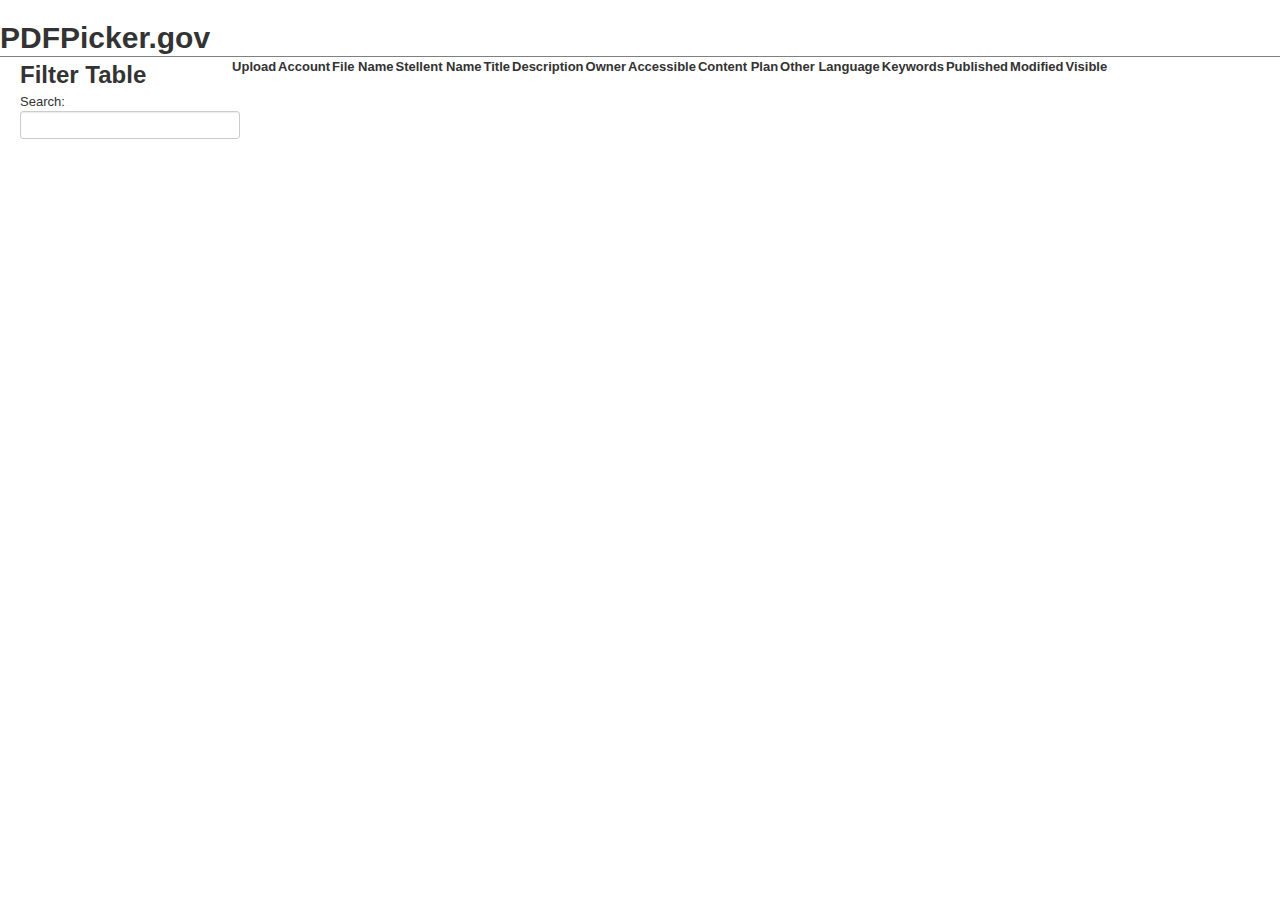
==== src/index.html @ 7ad56f7b "initial commit" ====
<!doctype html>
<html lang="en" ng-app="pdfApp">
<head>
  <meta charset="utf-8">
  <title>PDFPicker.gov</title>
  <link rel="stylesheet" href="assets/css/app.css">
  <link rel="stylesheet" href="assets/css/bootstrap.css">
  <link rel="stylesheet" href="assets/css/animations.css">

  <script src="assets/lib/jquery/jquery-1.10.2.js"></script>
  <script src="assets/lib/angular/angular.js"></script>
  <script src="assets/lib/angular/angular-animate.js"></script>
  <script src="assets/lib/angular/angular-resource.js"></script>
  <script src="assets/lib/angular/angular-route.js"></script>

  <script src="assets/js/app.js"></script>
  <script src="assets/js/animations.js"></script>
  <script src="assets/js/controllers.js"></script>
  <script src="assets/js/filters.js"></script>
  <script src="assets/js/services.js"></script>
</head>
<body>
  <h1>PDFPicker.gov</h1>
  <div class="view-container">
    <div ng-view class="view-frame"></div>
  </div>

</body>
</html>
---- src/assets/css/app.css ----
/* app css stylesheet */

body {
  padding-top: 20px;
}


.phone-images {
  width: 450px;
  height: 450px;
  overflow: hidden;
  position: relative;
  float: left;
}

.phones {
  list-style: none;
}

.thumb {
  float: left;
  margin: -1em 1em 1.5em 0em;
  padding-bottom: 1em;
  height: 100px;
  width: 100px;
}

.phones li {
  clear: both;
  height: 100px;
  padding-top: 15px;
}

/** Detail View **/
img.phone {
  float: left;
  margin-right: 3em;
  margin-bottom: 2em;
  background-color: white;
  padding: 2em;
  height: 400px;
  width: 400px;
}

ul.phone-thumbs {
  margin: 0;
  list-style: none;
}

ul.phone-thumbs li {
  border: 1px solid black;
  display: inline-block;
  margin: 1em;
  background-color: white;
}

ul.phone-thumbs img {
  height: 100px;
  width: 100px;
  padding: 1em;
}

ul.phone-thumbs img:hover {
  cursor: pointer;
}


ul.specs {
  clear: both;
  margin: 0;
  padding: 0;
  list-style: none;
}

ul.specs > li{
  display: inline-block;
  width: 200px;
  vertical-align: top;
}

ul.specs > li > span{
  font-weight: bold;
  font-size: 1.2em;
}

ul.specs dt {
  font-weight: bold;
}

h1 {
  border-bottom: 1px solid gray;
}
---- src/assets/css/animations.css ----
/*
 * animations css stylesheet
 */

/* animate ngRepeat in phone listing */

.phone-listing.ng-enter,
.phone-listing.ng-leave,
.phone-listing.ng-move {
  -webkit-transition: 0.5s linear all;
  -moz-transition: 0.5s linear all;
  -o-transition: 0.5s linear all;
  transition: 0.5s linear all;
}

.phone-listing.ng-enter,
.phone-listing.ng-move {
  opacity: 0;
  height: 0;
  overflow: hidden;
}

.phone-listing.ng-move.ng-move-active,
.phone-listing.ng-enter.ng-enter-active {
  opacity: 1;
  height: 120px;
}

.phone-listing.ng-leave {
  opacity: 1;
  overflow: hidden;
}

.phone-listing.ng-leave.ng-leave-active {
  opacity: 0;
  height: 0;
  padding-top: 0;
  padding-bottom: 0;
}

/* cross fading between routes with ngView */

.view-container {
  position: relative;
}

.view-frame.ng-enter,
.view-frame.ng-leave {
  background: white;
  position: absolute;
  top: 0;
  left: 0;
  right: 0;
}

.view-frame.ng-enter {
  -webkit-animation: 0.5s fade-in;
  -moz-animation: 0.5s fade-in;
  -o-animation: 0.5s fade-in;
  animation: 0.5s fade-in;
  z-index: 100;
}

.view-frame.ng-leave {
  -webkit-animation: 0.5s fade-out;
  -moz-animation: 0.5s fade-out;
  -o-animation: 0.5s fade-out;
  animation: 0.5s fade-out;
  z-index: 99;
}

@keyframes fade-in {
  from { opacity: 0; }
  to { opacity: 1; }
}
@-moz-keyframes fade-in {
  from { opacity: 0; }
  to { opacity: 1; }
}
@-webkit-keyframes fade-in {
  from { opacity: 0; }
  to { opacity: 1; }
}

@keyframes fade-out {
  from { opacity: 1; }
  to { opacity: 0; }
}
@-moz-keyframes fade-out {
  from { opacity: 1; }
  to { opacity: 0; }
}
@-webkit-keyframes fade-out {
  from { opacity: 1; }
  to { opacity: 0; }
}
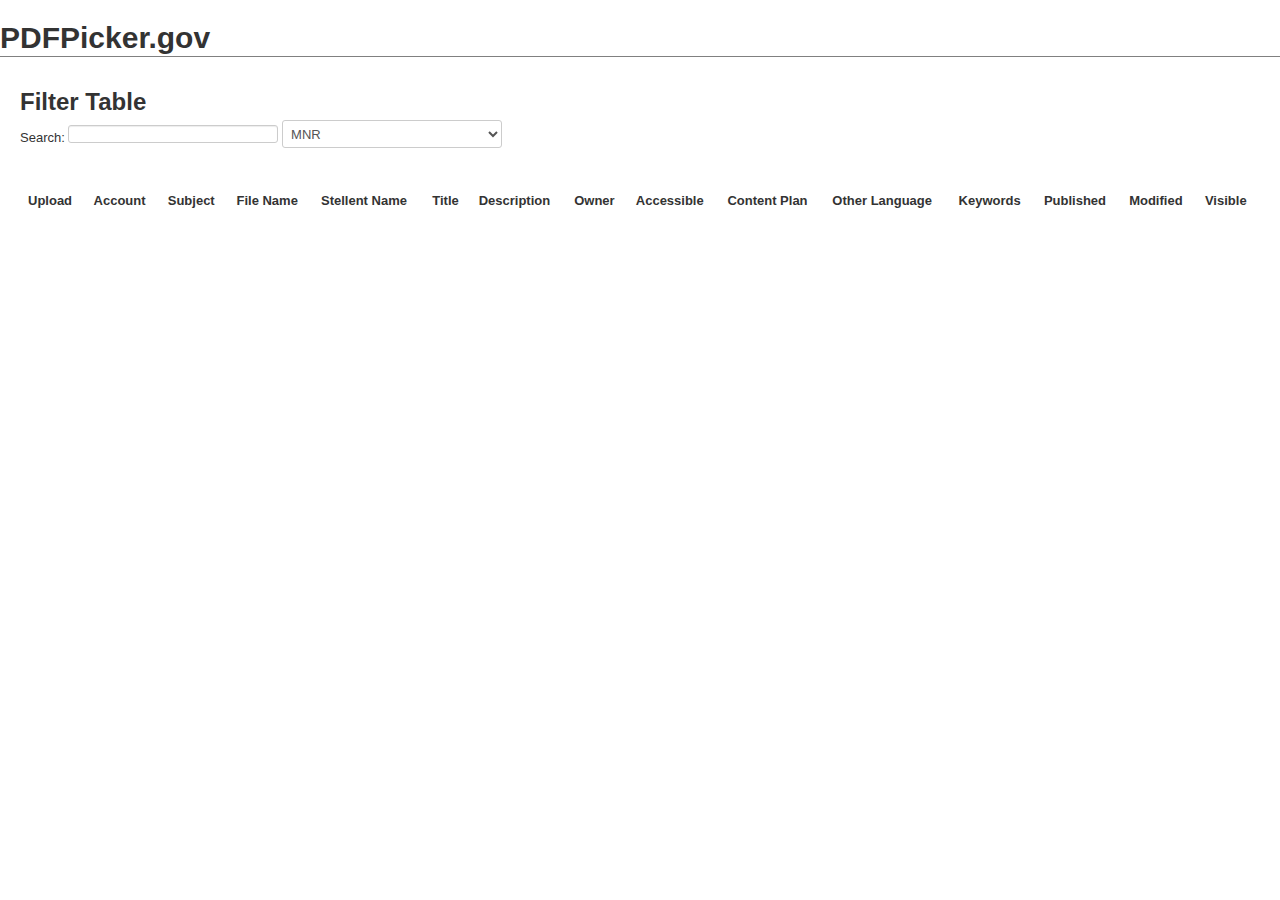
==== commit 8527b651: "added application..." ====
--- a/src/index.html
+++ b/src/index.html
@@ -5,8 +5,11 @@
   <title>PDFPicker.gov</title>
   <link rel="stylesheet" href="assets/css/app.css">
   <link rel="stylesheet" href="assets/css/bootstrap.css">
+  <link rel="stylesheet" href="assets/css/screen.css">
   <link rel="stylesheet" href="assets/css/animations.css">
-
+  <link rel="stylesheet" href="assets/css/font-awesome/css/font-awesome.min.css">
+  
+  <script src="assets/lib/xmlToJson/xml2json.min.js"></script>
   <script src="assets/lib/jquery/jquery-1.10.2.js"></script>
   <script src="assets/lib/angular/angular.js"></script>
   <script src="assets/lib/angular/angular-animate.js"></script>
--- a/src/assets/css/app.css
+++ b/src/assets/css/app.css
@@ -90,3 +90,5 @@
 h1 {
   border-bottom: 1px solid gray;
 }
+
+
--- a/src/assets/css/screen.css
+++ b/src/assets/css/screen.css
@@ -0,0 +1,43 @@
+* {
+  box-sizing: border-box; }
+
+.search {
+  margin: 27px 0; }
+
+tr {
+  border-color: gray;
+  background: white;
+  -webkit-transition: background .2s linear; }
+  tr.odd {
+    background: #f8f8f8; }
+    tr.odd:hover {
+      background: lightYellow; }
+  tr.added {
+    background: #def5d5; }
+  tr:focus, tr:hover {
+    background: lightYellow; }
+
+td {
+  position: relative;
+  max-width: 120px;
+  font-size: 0.9em;
+  overflow: hidden;
+  border-color: #ebebeb;
+  border-bottom-style: solid;
+  border-bottom-width: 1px;
+  color: #4d4d4d; }
+  td i {
+    font-size: 24px;
+    margin-left: 10px;
+    cursor: pointer; }
+    td i.fa-plus-circle {
+      color: #78d552; }
+      td i.fa-plus-circle:focus, td i.fa-plus-circle:hover {
+        color: #59c02f; }
+    td i.fa-times-circle {
+      color: #d14e42; }
+      td i.fa-times-circle:focus, td i.fa-times-circle:hover {
+        color: #b0362b; }
+
+a.add-toggle {
+  display: block; }
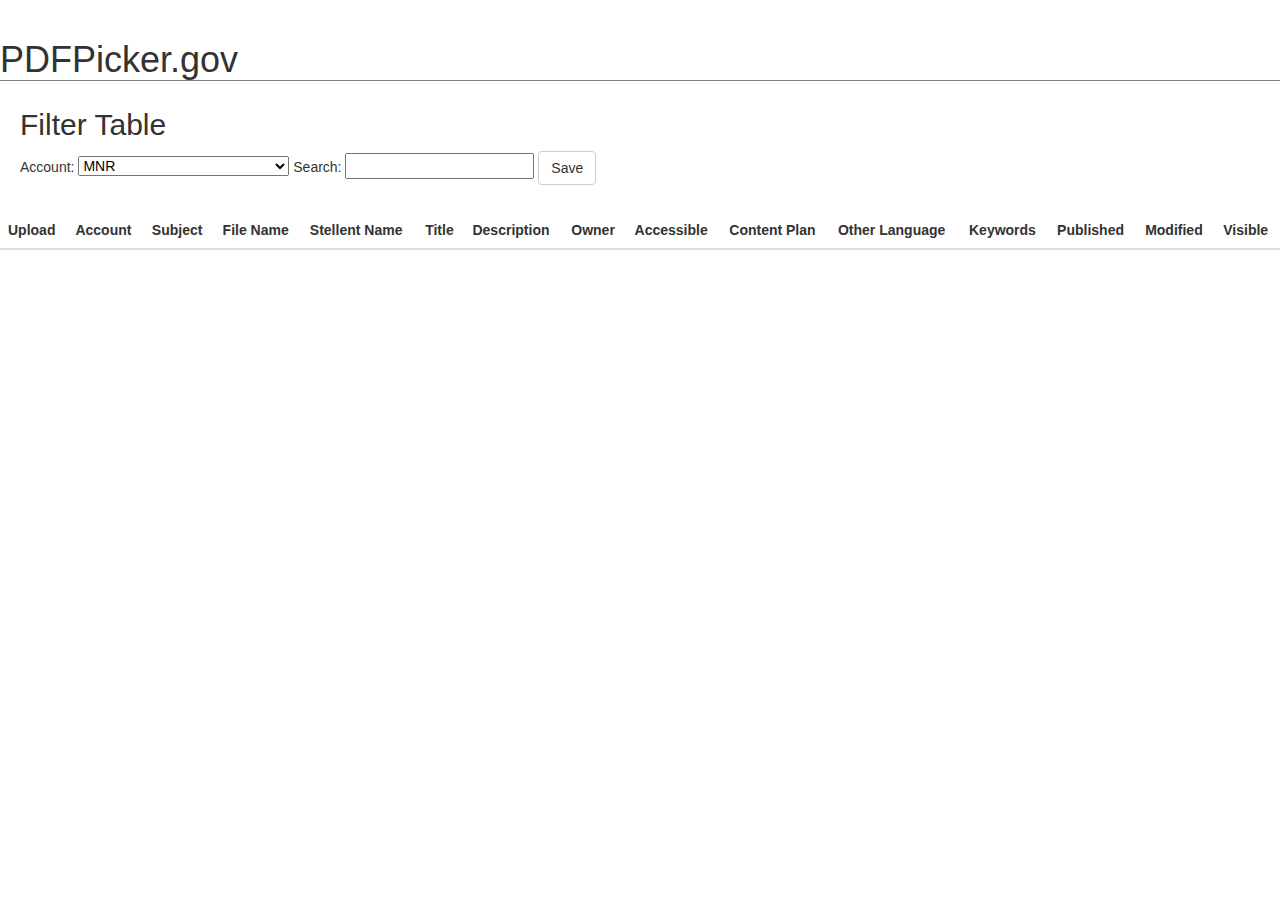
==== commit ccd9c779: "auto loadfile on open" ====
--- a/src/index.html
+++ b/src/index.html
@@ -4,7 +4,7 @@
   <meta charset="utf-8">
   <title>PDFPicker.gov</title>
   <link rel="stylesheet" href="assets/css/app.css">
-  <link rel="stylesheet" href="assets/css/bootstrap.css">
+  <link rel="stylesheet" href="assets/css/bootstrap.min.css">
   <link rel="stylesheet" href="assets/css/screen.css">
   <link rel="stylesheet" href="assets/css/animations.css">
   <link rel="stylesheet" href="assets/css/font-awesome/css/font-awesome.min.css">
--- a/src/assets/css/screen.css
+++ b/src/assets/css/screen.css
@@ -3,6 +3,9 @@
 
 .search {
   margin: 27px 0; }
+
+table, .search {
+  padding: 0 20px; }
 
 tr {
   border-color: gray;
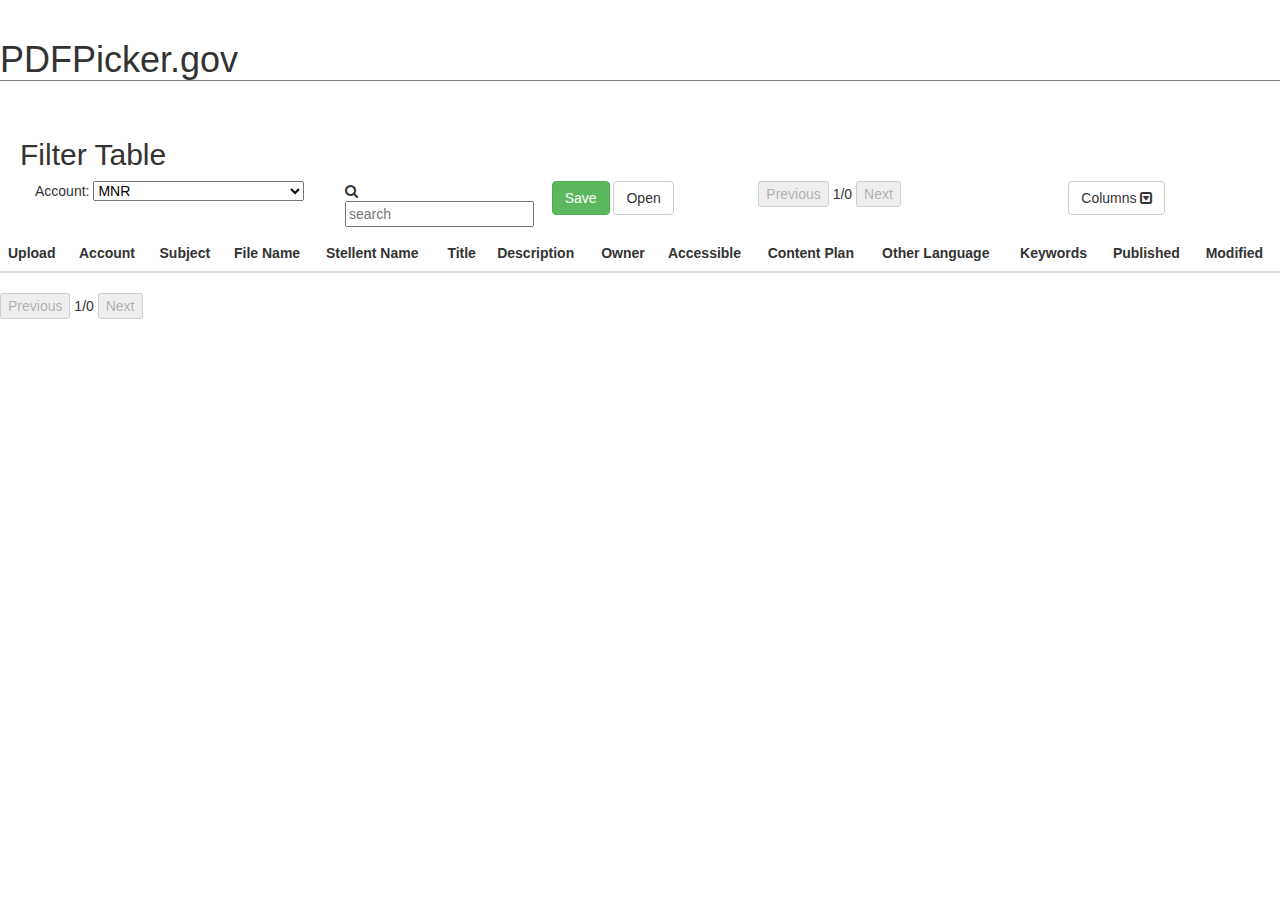
==== commit dd8ed04e: "column show and hide" ====
--- a/src/index.html
+++ b/src/index.html
@@ -11,6 +11,7 @@
   
   <script src="assets/lib/xmlToJson/xml2json.min.js"></script>
   <script src="assets/lib/jquery/jquery-1.10.2.js"></script>
+  <script src="assets/js/bootstrap.min.js"></script>
   <script src="assets/lib/angular/angular.js"></script>
   <script src="assets/lib/angular/angular-animate.js"></script>
   <script src="assets/lib/angular/angular-resource.js"></script>
@@ -27,6 +28,13 @@
   <div class="view-container">
     <div ng-view class="view-frame"></div>
   </div>
-
+  <script type="text/javascript">
+    //keep them bootystrap dds from closing
+    jQuery( function($){
+      $('.view-container').on('click', '.dropdown-menu a', function(e){
+        e.stopPropagation();
+      });
+    });
+  </script>
 </body>
 </html>
--- a/src/assets/css/screen.css
+++ b/src/assets/css/screen.css
@@ -2,10 +2,8 @@
   box-sizing: border-box; }
 
 .search {
-  margin: 27px 0; }
-
-table, .search {
-  padding: 0 20px; }
+  padding: 27px 20px;
+  margin-bottom: 27px !important; }
 
 tr {
   border-color: gray;
@@ -19,6 +17,9 @@
     background: #def5d5; }
   tr:focus, tr:hover {
     background: lightYellow; }
+
+thead tr {
+  background: none !important; }
 
 td {
   position: relative;
@@ -44,3 +45,6 @@
 
 a.add-toggle {
   display: block; }
+
+.fa-eye-slash {
+  color: #b84237; }
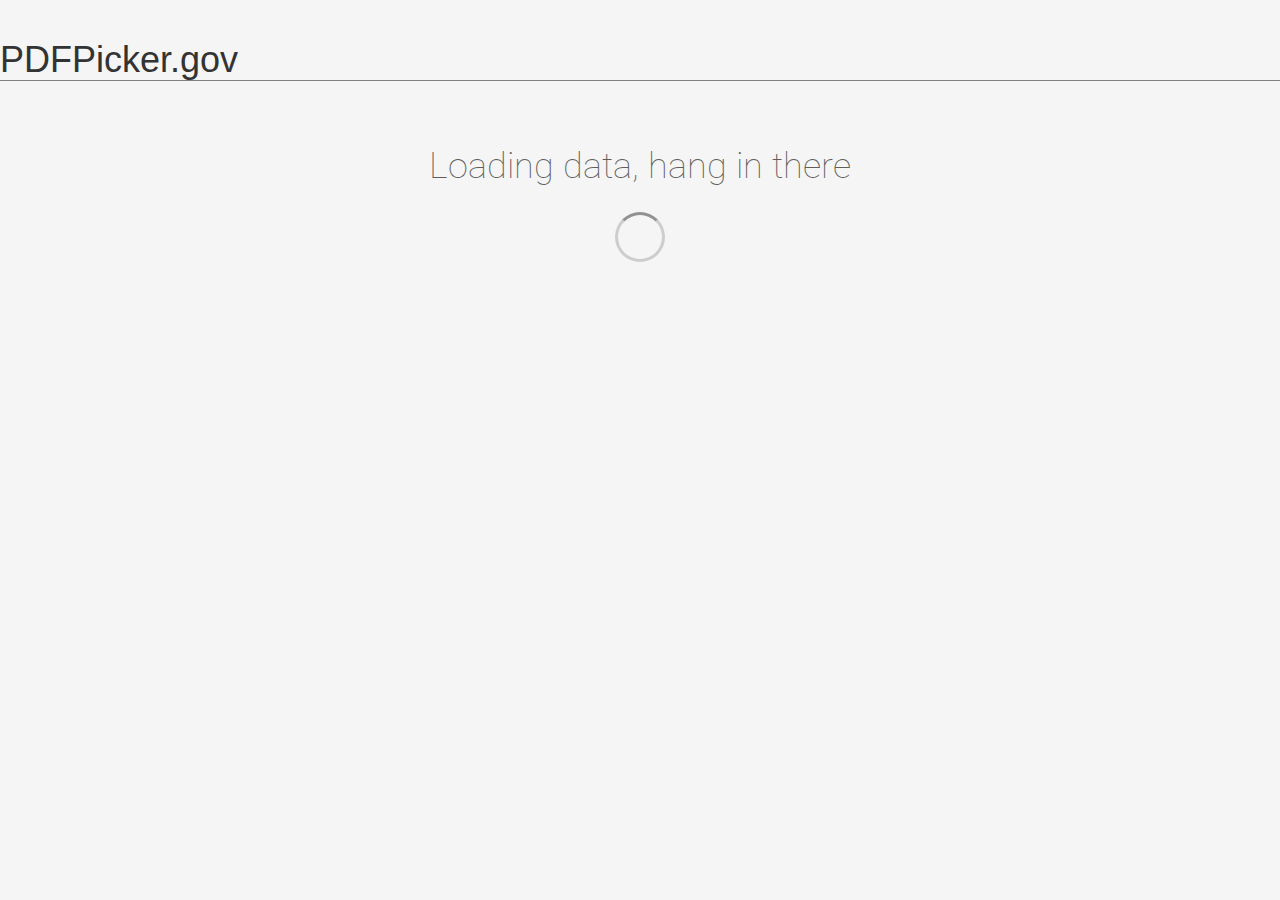
==== commit 0d9cd199: "excerpts on long fields" ====
--- a/src/index.html
+++ b/src/index.html
@@ -16,6 +16,7 @@
   <script src="assets/lib/angular/angular-animate.js"></script>
   <script src="assets/lib/angular/angular-resource.js"></script>
   <script src="assets/lib/angular/angular-route.js"></script>
+  <script src="assets/lib/angular/angular-sanitize.js"></script>
 
   <script src="assets/js/app.js"></script>
   <script src="assets/js/animations.js"></script>
--- a/src/assets/css/screen.css
+++ b/src/assets/css/screen.css
@@ -1,9 +1,80 @@
+@import url(http://fonts.googleapis.com/css?family=Roboto:400,100,700);
 * {
   box-sizing: border-box; }
 
+body {
+  background: whiteSmoke;
+  font-family: 'Roboto', arial, helvetica, sans-serif; }
+
+.spinner {
+  padding-top: 50px; }
+  .spinner p {
+    color: #5d5d5d;
+    font-size: 36px;
+    font-weight: 100;
+    text-align: center;
+    /*span {
+      display:block; 
+      width:100%;
+      text-align:center;
+      font-size:24px; 
+      font-weight: 400; 
+    }*/ }
+
+@-webkit-keyframes Roll {
+  0% {
+    -webkit-transform: rotate(0deg); }
+
+  100% {
+    -webkit-transform: rotate(359deg); } }
+
+@-ms-keyframes Roll {
+  0% {
+    -ms-transform: rotate(0deg); }
+
+  100% {
+    -ms-transform: rotate(359deg); } }
+
+@-o-keyframes Roll {
+  0% {
+    -o-transform: rotate(0deg); }
+
+  100% {
+    -o-transform: rotate(359deg); } }
+
+@-moz-keyframes Roll {
+  0% {
+    -moz-transform: rotate(0deg); }
+
+  100% {
+    -moz-transform: rotate(359deg); } }
+
+@keyframes Roll {
+  0% {
+    -transform: rotate(0deg); }
+
+  100% {
+    -transform: rotate(359deg); } }
+
+#loading {
+  display: block;
+  margin: 20px auto;
+  width: 50px;
+  height: 50px;
+  border: 3px solid rgba(45, 45, 45, 0.2);
+  border-radius: 50%;
+  border-top-color: #919191;
+  -webkit-animation: Roll 1s infinite linear;
+  -moz-animation: Roll 1s infinite linear;
+  -o-animation: Roll 1s infinite linear;
+  -ms-animation: Roll 1s infinite linear; }
+
 .search {
-  padding: 27px 20px;
-  margin-bottom: 27px !important; }
+  display: none;
+  opacity: 0;
+  padding: 27px 20px 40px; }
+  .search.visible {
+    display: block; }
 
 tr {
   border-color: gray;
@@ -18,8 +89,11 @@
   tr:focus, tr:hover {
     background: lightYellow; }
 
+table {
+  opacity: 0; }
+
 thead tr {
-  background: none !important; }
+  background: white !important; }
 
 td {
   position: relative;
@@ -48,3 +122,30 @@
 
 .fa-eye-slash {
   color: #b84237; }
+
+.sort-icon {
+  display: inline;
+  padding: 0 3px;
+  height: 26px;
+  vertical-align: top;
+  line-height: 26px !important; }
+
+.more-content {
+  cursor: pointer; }
+
+.td-excerpt a {
+  display: block; }
+  .td-excerpt a i {
+    font-size: 12px; }
+
+#pagination-footer {
+  -webkit-transition: opacity 0.2s linear;
+  -moz-transition: opacity 0.2s linear;
+  -o-transition: opacity 0.2s linear;
+  -ms-transition: opacity 0.2s linear; }
+  #pagination-footer.hidden {
+    display: none;
+    opacity: 0; }
+  #pagination-footer.visible {
+    display: block;
+    opacity: 1; }
